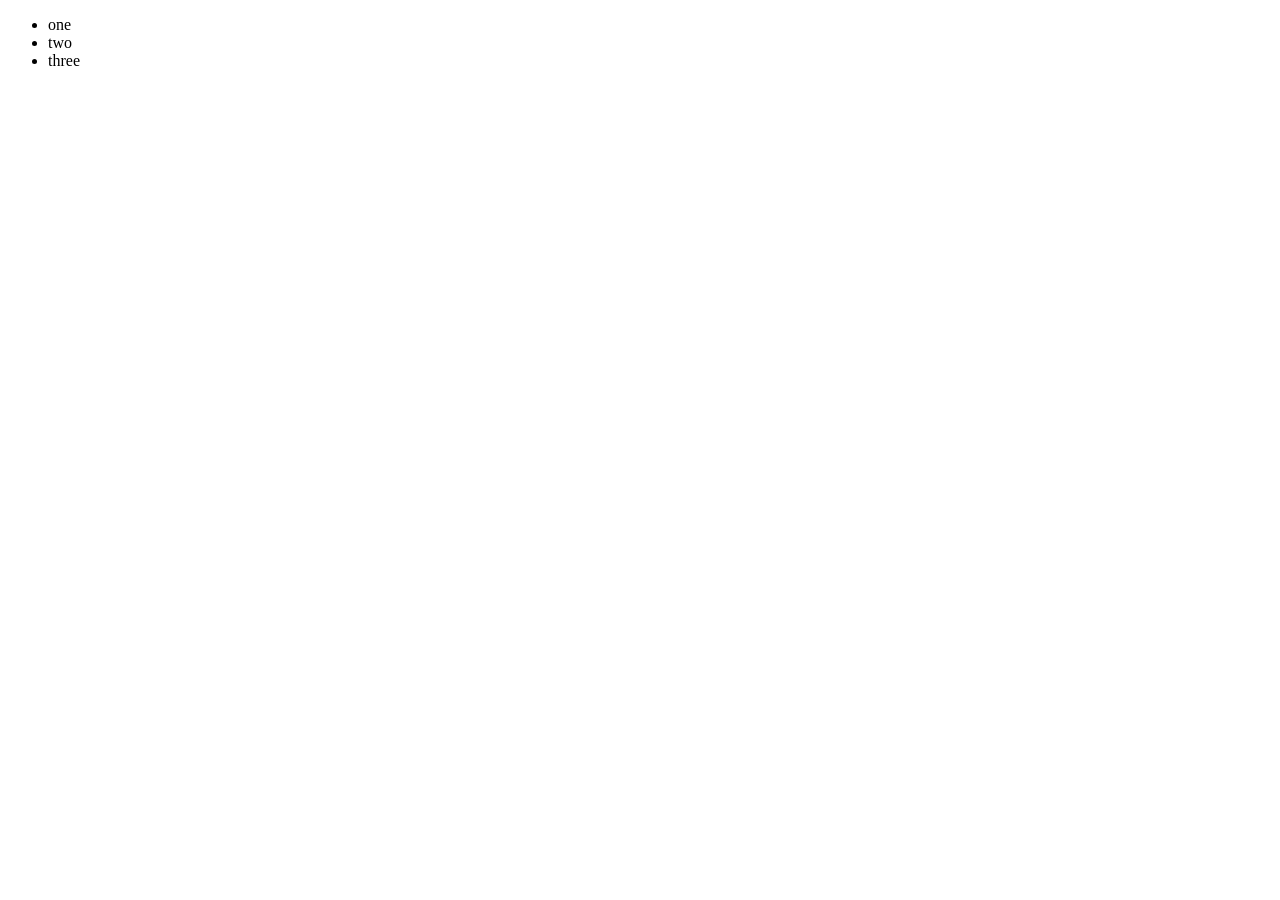
==== ponder/arrays.html @ 5b256cb4 "arrays" ====
<!DOCTYPE html>
<html lang="en">
<head>
    <meta charset="UTF-8">
    <meta name="viewport" content="width=device-width, initial-scale=1.0">
    <title>Array Methods</title>
    <script src="arrays.js" defer></script>
    <style>
        .format {
            text-align: center;
        }
        hr {
            width: 200 px;
        }
    </style>
</head>
<body>
    <ul id="myList">

    </ul>
    <div id="studentContainer">

    </div>
    
</body>
</html>
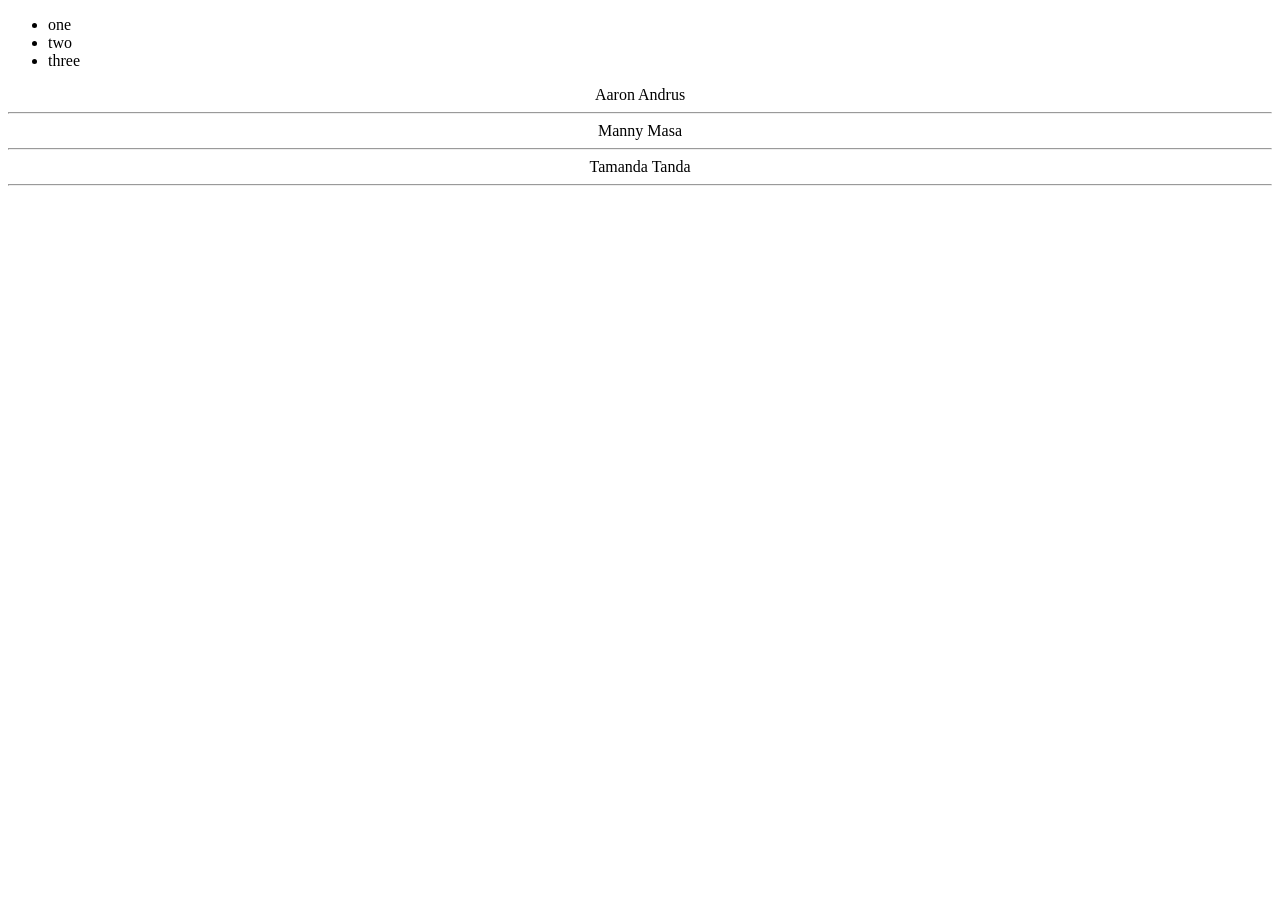
==== commit 06f19eaa: "array fix" ====
--- a/ponder/arrays.html
+++ b/ponder/arrays.html
@@ -18,9 +18,6 @@
     <ul id="myList">
 
     </ul>
-    <div id="studentContainer">
-
-    </div>
-    
+    <div id="studentContainer"></div>
 </body>
 </html>
